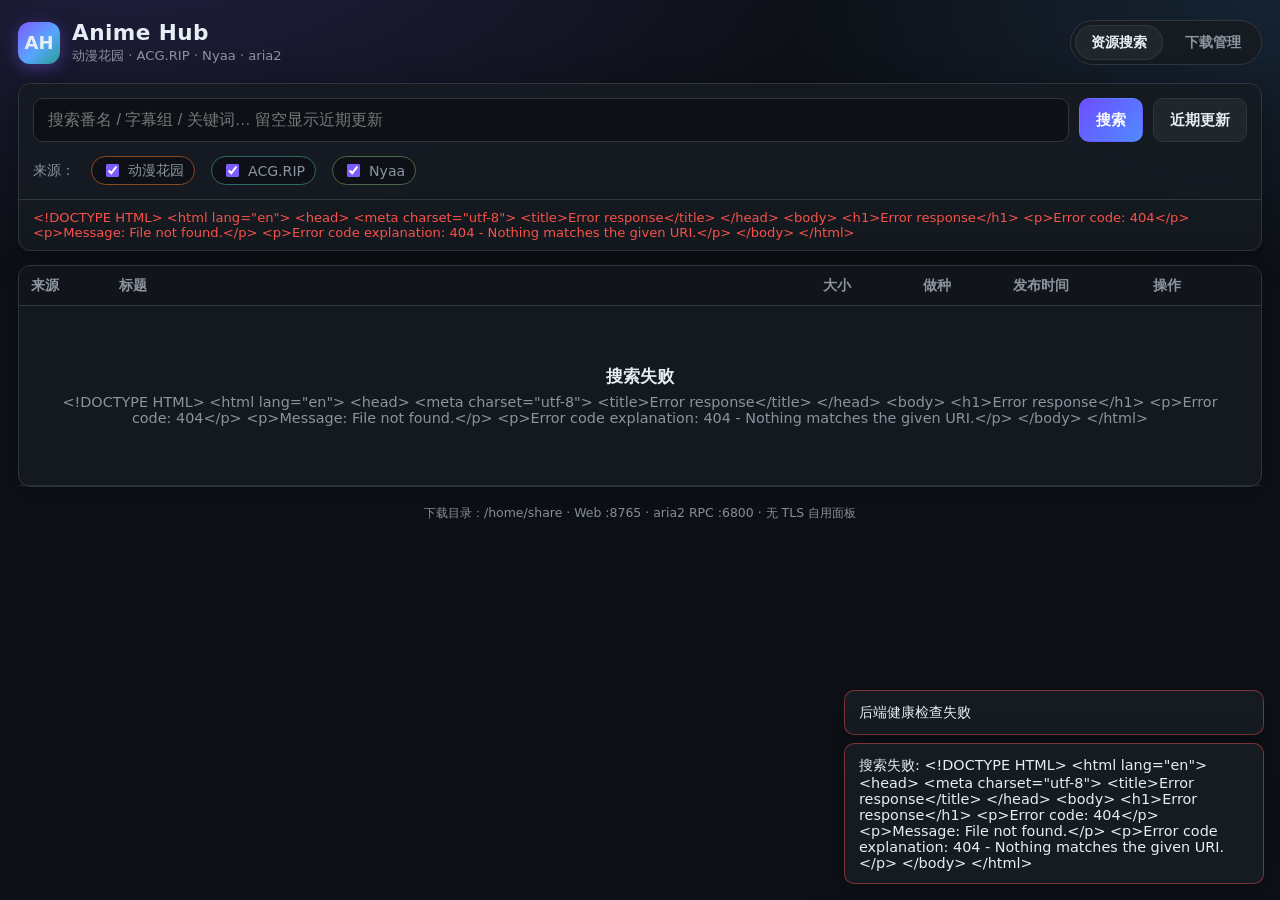
==== anime-stack/bundle/anime-hub/static/index.html @ 6847f183 "Add Anime Stack installer (File Browser + Anime Hub + aria2) Self-contained install/uninstall packag" ====
<!DOCTYPE html>
<html lang="zh-CN">
<head>
  <meta charset="UTF-8" />
  <meta name="viewport" content="width=device-width, initial-scale=1" />
  <title>Anime Hub · 动漫资源整合</title>
  <style>
    :root {
      --bg: #0d1117;
      --bg2: #161b22;
      --bg3: #21262d;
      --border: #30363d;
      --text: #e6edf3;
      --muted: #8b949e;
      --accent: #7c5cff;
      --accent2: #58a6ff;
      --ok: #3fb950;
      --warn: #d29922;
      --err: #f85149;
      --dmhy: #e85d04;
      --acgrip: #2a9d8f;
      --nyaa: #6a994e;
      --radius: 12px;
      --shadow: 0 8px 32px rgba(0,0,0,.35);
      --font: "Segoe UI", "PingFang SC", "Microsoft YaHei", system-ui, sans-serif;
      --mono: ui-monospace, "SF Mono", Menlo, Consolas, monospace;
    }
    * { box-sizing: border-box; }
    html, body { margin: 0; padding: 0; background: var(--bg); color: var(--text); font-family: var(--font); min-height: 100%; }
    body {
      background-image:
        radial-gradient(1200px 600px at 10% -10%, rgba(124,92,255,.18), transparent 60%),
        radial-gradient(900px 500px at 100% 0%, rgba(88,166,255,.12), transparent 55%),
        radial-gradient(700px 400px at 50% 100%, rgba(42,157,143,.08), transparent 50%);
      background-attachment: fixed;
    }
    a { color: var(--accent2); text-decoration: none; }
    a:hover { text-decoration: underline; }

    .app { max-width: 1280px; margin: 0 auto; padding: 20px 18px 60px; }

    header.top {
      display: flex; flex-wrap: wrap; align-items: center; gap: 14px 20px;
      margin-bottom: 18px;
    }
    .brand { display: flex; align-items: center; gap: 12px; }
    .logo {
      width: 42px; height: 42px; border-radius: 12px;
      background: linear-gradient(135deg, #7c5cff, #58a6ff 55%, #2a9d8f);
      display: grid; place-items: center; font-weight: 800; font-size: 18px;
      box-shadow: 0 4px 16px rgba(124,92,255,.4);
    }
    .brand h1 { margin: 0; font-size: 1.35rem; letter-spacing: .02em; }
    .brand p { margin: 2px 0 0; color: var(--muted); font-size: .82rem; }

    .tabs {
      display: flex; gap: 6px; margin-left: auto; background: var(--bg2);
      padding: 4px; border-radius: 999px; border: 1px solid var(--border);
    }
    .tab {
      border: 0; background: transparent; color: var(--muted); cursor: pointer;
      padding: 8px 16px; border-radius: 999px; font-size: .9rem; font-weight: 600;
      transition: .15s ease;
    }
    .tab.active { background: var(--bg3); color: var(--text); box-shadow: inset 0 0 0 1px var(--border); }
    .tab:hover:not(.active) { color: var(--text); }
    .badge {
      display: inline-block; min-width: 18px; padding: 0 6px; margin-left: 4px;
      border-radius: 999px; background: var(--accent); color: #fff; font-size: .72rem;
      line-height: 18px; text-align: center; vertical-align: middle;
    }
    .badge.hide { display: none; }

    .panel { display: none; }
    .panel.active { display: block; }

    .card {
      background: rgba(22,27,34,.88); border: 1px solid var(--border);
      border-radius: var(--radius); box-shadow: var(--shadow); backdrop-filter: blur(8px);
    }

    .search-bar {
      display: flex; flex-wrap: wrap; gap: 10px; padding: 14px;
      align-items: center;
    }
    .search-bar input[type="search"] {
      flex: 1 1 280px; min-width: 200px; height: 44px; padding: 0 14px;
      border-radius: 10px; border: 1px solid var(--border); background: var(--bg);
      color: var(--text); font-size: 1rem; outline: none;
    }
    .search-bar input[type="search"]:focus { border-color: var(--accent); box-shadow: 0 0 0 3px rgba(124,92,255,.2); }
    .btn {
      height: 44px; padding: 0 16px; border-radius: 10px; border: 1px solid var(--border);
      background: var(--bg3); color: var(--text); font-weight: 600; cursor: pointer;
      font-size: .92rem; transition: .12s ease; white-space: nowrap;
    }
    .btn:hover { border-color: var(--muted); }
    .btn:disabled { opacity: .5; cursor: not-allowed; }
    .btn-primary {
      background: linear-gradient(135deg, #6d4dff, #4f8cff);
      border-color: transparent; color: #fff;
    }
    .btn-primary:hover { filter: brightness(1.08); }
    .btn-ok { background: rgba(63,185,80,.15); border-color: rgba(63,185,80,.4); color: var(--ok); }
    .btn-warn { background: rgba(210,153,34,.12); border-color: rgba(210,153,34,.35); color: var(--warn); }
    .btn-danger { background: rgba(248,81,73,.12); border-color: rgba(248,81,73,.35); color: var(--err); }
    .btn-sm { height: 32px; padding: 0 10px; font-size: .82rem; border-radius: 8px; }
    .btn-icon { width: 32px; padding: 0; display: inline-grid; place-items: center; }

    .filters {
      display: flex; flex-wrap: wrap; gap: 10px 16px; padding: 0 14px 14px;
      align-items: center; color: var(--muted); font-size: .88rem;
    }
    .filters label {
      display: inline-flex; align-items: center; gap: 6px; cursor: pointer;
      user-select: none; padding: 4px 10px; border-radius: 999px;
      border: 1px solid var(--border); background: var(--bg);
    }
    .filters label.on-dmhy { border-color: color-mix(in srgb, var(--dmhy) 50%, var(--border)); }
    .filters label.on-acgrip { border-color: color-mix(in srgb, var(--acgrip) 50%, var(--border)); }
    .filters label.on-nyaa { border-color: color-mix(in srgb, var(--nyaa) 50%, var(--border)); }
    .filters input { accent-color: var(--accent); }

    .meta-row {
      display: flex; flex-wrap: wrap; gap: 8px 14px; padding: 10px 14px;
      border-top: 1px solid var(--border); color: var(--muted); font-size: .82rem;
      align-items: center;
    }
    .src-chip {
      display: inline-flex; align-items: center; gap: 6px;
      padding: 2px 8px; border-radius: 999px; background: var(--bg3); font-size: .78rem;
    }
    .dot { width: 8px; height: 8px; border-radius: 50%; display: inline-block; }
    .dot-dmhy { background: var(--dmhy); }
    .dot-acgrip { background: var(--acgrip); }
    .dot-nyaa { background: var(--nyaa); }
    .err-text { color: var(--err); }

    .table-wrap { overflow-x: auto; }
    table.list {
      width: 100%; border-collapse: collapse; font-size: .9rem;
    }
    table.list th {
      text-align: left; padding: 10px 12px; color: var(--muted); font-weight: 600;
      border-bottom: 1px solid var(--border); background: rgba(0,0,0,.15);
      white-space: nowrap; position: sticky; top: 0;
    }
    table.list td {
      padding: 11px 12px; border-bottom: 1px solid rgba(48,54,61,.7);
      vertical-align: middle;
    }
    table.list tr:hover td { background: rgba(124,92,255,.05); }
    .title-cell { max-width: 640px; }
    .title-cell .t { font-weight: 600; line-height: 1.35; word-break: break-word; }
    .title-cell .sub { color: var(--muted); font-size: .78rem; margin-top: 3px; }
    .tag {
      display: inline-block; font-size: .72rem; font-weight: 700; padding: 2px 7px;
      border-radius: 6px; letter-spacing: .02em; white-space: nowrap;
    }
    .tag-dmhy { background: rgba(232,93,4,.18); color: #ff9f45; }
    .tag-acgrip { background: rgba(42,157,143,.18); color: #5ed1c0; }
    .tag-nyaa { background: rgba(106,153,78,.2); color: #a7d38b; }
    .muted { color: var(--muted); }
    .mono { font-family: var(--mono); font-size: .82rem; }
    .actions { display: flex; gap: 6px; flex-wrap: wrap; }

    .empty {
      padding: 48px 20px; text-align: center; color: var(--muted);
    }
    .empty strong { color: var(--text); display: block; margin-bottom: 6px; font-size: 1.05rem; }

    .loading {
      padding: 28px; text-align: center; color: var(--muted);
    }
    .spinner {
      width: 22px; height: 22px; border: 2px solid var(--border);
      border-top-color: var(--accent); border-radius: 50%;
      display: inline-block; animation: spin .7s linear infinite;
      vertical-align: middle; margin-right: 8px;
    }
    @keyframes spin { to { transform: rotate(360deg); } }

    /* Downloads */
    .dl-toolbar {
      display: flex; flex-wrap: wrap; gap: 10px; padding: 14px; align-items: center;
    }
    .dl-toolbar .stat {
      margin-left: auto; display: flex; gap: 14px; flex-wrap: wrap;
      color: var(--muted); font-size: .85rem;
    }
    .dl-toolbar .stat b { color: var(--text); font-weight: 600; }
    .magnet-box {
      display: flex; flex-wrap: wrap; gap: 10px; padding: 0 14px 14px;
    }
    .magnet-box input, .magnet-box textarea {
      flex: 1 1 360px; min-height: 44px; padding: 10px 12px;
      border-radius: 10px; border: 1px solid var(--border); background: var(--bg);
      color: var(--text); font-family: var(--mono); font-size: .85rem; resize: vertical;
    }
    .magnet-box input:focus, .magnet-box textarea:focus {
      outline: none; border-color: var(--accent); box-shadow: 0 0 0 3px rgba(124,92,255,.2);
    }

    .progress {
      height: 8px; background: var(--bg); border-radius: 999px; overflow: hidden;
      min-width: 100px; border: 1px solid var(--border);
    }
    .progress > i {
      display: block; height: 100%; background: linear-gradient(90deg, #6d4dff, #58a6ff);
      border-radius: 999px; width: 0%; transition: width .3s ease;
    }
    .status {
      display: inline-block; padding: 2px 8px; border-radius: 999px; font-size: .75rem;
      font-weight: 700; text-transform: lowercase;
    }
    .st-active { background: rgba(63,185,80,.15); color: var(--ok); }
    .st-waiting, .st-paused { background: rgba(210,153,34,.15); color: var(--warn); }
    .st-complete { background: rgba(88,166,255,.15); color: var(--accent2); }
    .st-error, .st-removed { background: rgba(248,81,73,.15); color: var(--err); }

    .toast-wrap {
      position: fixed; right: 16px; bottom: 16px; z-index: 1000;
      display: flex; flex-direction: column; gap: 8px; max-width: min(420px, calc(100vw - 32px));
    }
    .toast {
      background: var(--bg2); border: 1px solid var(--border); border-radius: 10px;
      padding: 12px 14px; box-shadow: var(--shadow); font-size: .9rem;
      animation: slidein .2s ease;
    }
    .toast.ok { border-color: rgba(63,185,80,.45); }
    .toast.err { border-color: rgba(248,81,73,.45); }
    @keyframes slidein { from { transform: translateY(12px); opacity: 0; } to { transform: none; opacity: 1; } }

    footer.note {
      margin-top: 18px; color: var(--muted); font-size: .78rem; text-align: center;
    }

    @media (max-width: 720px) {
      .tabs { margin-left: 0; width: 100%; }
      .tab { flex: 1; }
      .title-cell { max-width: 280px; }
      .dl-toolbar .stat { margin-left: 0; width: 100%; }
    }
  </style>
</head>
<body>
  <div class="app">
    <header class="top">
      <div class="brand">
        <div class="logo">AH</div>
        <div>
          <h1>Anime Hub</h1>
          <p>动漫花园 · ACG.RIP · Nyaa · aria2</p>
        </div>
      </div>
      <nav class="tabs">
        <button class="tab active" data-tab="search" type="button">资源搜索</button>
        <button class="tab" data-tab="downloads" type="button">
          下载管理 <span class="badge hide" id="dlBadge">0</span>
        </button>
      </nav>
    </header>

    <!-- Search panel -->
    <section class="panel active" id="panel-search">
      <div class="card">
        <form class="search-bar" id="searchForm">
          <input type="search" id="q" placeholder="搜索番名 / 字幕组 / 关键词… 留空显示近期更新" autocomplete="off" />
          <button class="btn btn-primary" type="submit" id="searchBtn">搜索</button>
          <button class="btn" type="button" id="latestBtn">近期更新</button>
        </form>
        <div class="filters">
          <span>来源：</span>
          <label class="on-dmhy"><input type="checkbox" name="src" value="dmhy" checked /> 动漫花园</label>
          <label class="on-acgrip"><input type="checkbox" name="src" value="acgrip" checked /> ACG.RIP</label>
          <label class="on-nyaa"><input type="checkbox" name="src" value="nyaa" checked /> Nyaa</label>
        </div>
        <div class="meta-row" id="searchMeta">
          <span>输入关键词搜索，或点「近期更新」拉取三站最新条目</span>
        </div>
      </div>

      <div class="card" style="margin-top:14px;">
        <div class="table-wrap">
          <table class="list" id="resultTable">
            <thead>
              <tr>
                <th style="width:88px">来源</th>
                <th>标题</th>
                <th style="width:100px">大小</th>
                <th style="width:90px">做种</th>
                <th style="width:140px">发布时间</th>
                <th style="width:120px">操作</th>
              </tr>
            </thead>
            <tbody id="resultBody">
              <tr><td colspan="6"><div class="empty"><strong>还没有结果</strong>搜索或加载近期更新试试</div></td></tr>
            </tbody>
          </table>
        </div>
      </div>
    </section>

    <!-- Downloads panel -->
    <section class="panel" id="panel-downloads">
      <div class="card">
        <div class="dl-toolbar">
          <button class="btn btn-sm" type="button" id="refreshDl">刷新</button>
          <button class="btn btn-sm btn-warn" type="button" id="purgeDl">清理已完成记录</button>
          <div class="stat" id="globalStat">
            <span>↓ <b id="gDl">0 B/s</b></span>
            <span>↑ <b id="gUl">0 B/s</b></span>
            <span>活动 <b id="gActive">0</b></span>
            <span>等待 <b id="gWaiting">0</b></span>
          </div>
        </div>
        <div class="magnet-box">
          <input id="magnetInput" type="text" placeholder="粘贴 magnet:?xt=... 或 torrent 链接，回车或点添加" />
          <button class="btn btn-primary" type="button" id="addMagnetBtn">添加任务</button>
        </div>
        <div class="table-wrap">
          <table class="list">
            <thead>
              <tr>
                <th>名称</th>
                <th style="width:90px">状态</th>
                <th style="width:160px">进度</th>
                <th style="width:100px">速度</th>
                <th style="width:90px">做种</th>
                <th style="width:150px">操作</th>
              </tr>
            </thead>
            <tbody id="dlBody">
              <tr><td colspan="6"><div class="empty"><strong>暂无下载任务</strong>从搜索页添加，或粘贴磁力链</div></td></tr>
            </tbody>
          </table>
        </div>
      </div>
    </section>

    <footer class="note">
      下载目录：/home/share · Web :8765 · aria2 RPC :6800 · 无 TLS 自用面板
    </footer>
  </div>

  <div class="toast-wrap" id="toasts"></div>

  <script>
    const $ = (s, el = document) => el.querySelector(s);
    const $$ = (s, el = document) => [...el.querySelectorAll(s)];

    const state = {
      items: [],
      tasks: [],
      loading: false,
      pollTimer: null,
    };

    function toast(msg, type = "ok") {
      const el = document.createElement("div");
      el.className = `toast ${type}`;
      el.textContent = msg;
      $("#toasts").appendChild(el);
      setTimeout(() => el.remove(), 3200);
    }

    function fmtBytes(n) {
      n = Number(n) || 0;
      if (n < 1024) return n + " B";
      const u = ["KiB", "MiB", "GiB", "TiB"];
      let i = -1;
      do { n /= 1024; i++; } while (n >= 1024 && i < u.length - 1);
      return n.toFixed(n >= 100 ? 0 : n >= 10 ? 1 : 2) + " " + u[i];
    }

    function fmtSpeed(n) {
      return fmtBytes(n) + "/s";
    }

    function fmtTime(iso) {
      if (!iso) return "-";
      try {
        const d = new Date(iso);
        if (isNaN(d)) return iso;
        const p = (x) => String(x).padStart(2, "0");
        return `${d.getFullYear()}-${p(d.getMonth()+1)}-${p(d.getDate())} ${p(d.getHours())}:${p(d.getMinutes())}`;
      } catch { return iso; }
    }

    function esc(s) {
      return String(s ?? "").replace(/[&<>"']/g, c => ({
        "&":"&amp;","<":"&lt;",">":"&gt;",'"':"&quot;","'":"&#39;"
      }[c]));
    }

    // Tabs
    $$(".tab").forEach(btn => {
      btn.addEventListener("click", () => {
        $$(".tab").forEach(b => b.classList.remove("active"));
        $$(".panel").forEach(p => p.classList.remove("active"));
        btn.classList.add("active");
        $(`#panel-${btn.dataset.tab}`).classList.add("active");
        if (btn.dataset.tab === "downloads") loadDownloads();
      });
    });

    function selectedSources() {
      return $$('input[name="src"]:checked').map(i => i.value);
    }

    async function doSearch(keyword) {
      const sources = selectedSources();
      if (!sources.length) {
        toast("请至少选择一个来源", "err");
        return;
      }
      state.loading = true;
      $("#searchBtn").disabled = true;
      $("#resultBody").innerHTML = `<tr><td colspan="6"><div class="loading"><span class="spinner"></span>正在聚合搜索…</div></td></tr>`;
      $("#searchMeta").innerHTML = `<span class="loading" style="padding:0"><span class="spinner"></span>请求中</span>`;

      try {
        const params = new URLSearchParams();
        if (keyword) params.set("q", keyword);
        params.set("source", sources.join(","));
        const res = await fetch("/api/search?" + params.toString());
        if (!res.ok) throw new Error(await res.text());
        const data = await res.json();
        state.items = data.items || [];
        renderResults(data);
      } catch (e) {
        $("#resultBody").innerHTML = `<tr><td colspan="6"><div class="empty"><strong>搜索失败</strong>${esc(e.message)}</div></td></tr>`;
        $("#searchMeta").innerHTML = `<span class="err-text">${esc(e.message)}</span>`;
        toast("搜索失败: " + e.message, "err");
      } finally {
        state.loading = false;
        $("#searchBtn").disabled = false;
      }
    }

    function renderResults(data) {
      const items = data.items || [];
      const srcMeta = (data.sources || []).map(s => {
        const err = s.error ? ` <span class="err-text">失败</span>` : "";
        return `<span class="src-chip"><span class="dot dot-${esc(s.source)}"></span>${esc(s.source_name)} ${s.count}${err}</span>`;
      }).join("");
      const kw = data.keyword ? `关键词「${esc(data.keyword)}」` : "近期更新";
      $("#searchMeta").innerHTML = `<span>${kw} · 共 <b style="color:var(--text)">${items.length}</b> 条</span>${srcMeta}`;

      if (!items.length) {
        $("#resultBody").innerHTML = `<tr><td colspan="6"><div class="empty"><strong>没有找到结果</strong>换个关键词试试</div></td></tr>`;
        return;
      }

      $("#resultBody").innerHTML = items.map((it, idx) => {
        const seed = it.seeders != null ? `${it.seeders}${it.leechers != null ? " / " + it.leechers : ""}` : "-";
        const canDl = !!(it.magnet || it.torrent_url);
        return `<tr data-idx="${idx}">
          <td><span class="tag tag-${esc(it.source)}">${esc(it.source_name)}</span></td>
          <td class="title-cell">
            <div class="t">${it.page_url ? `<a href="${esc(it.page_url)}" target="_blank" rel="noopener">${esc(it.title)}</a>` : esc(it.title)}</div>
            <div class="sub">${esc(it.category || "")}${it.author ? " · " + esc(it.author) : ""}</div>
          </td>
          <td class="mono muted">${esc(it.size_text || "-")}</td>
          <td class="mono muted">${seed}</td>
          <td class="muted mono">${fmtTime(it.published)}</td>
          <td>
            <div class="actions">
              <button class="btn btn-sm btn-ok dl-btn" type="button" data-idx="${idx}" ${canDl ? "" : "disabled"} title="添加 BT 下载">下载</button>
            </div>
          </td>
        </tr>`;
      }).join("");

      $$(".dl-btn").forEach(btn => {
        btn.addEventListener("click", () => addFromItem(+btn.dataset.idx, btn));
      });
    }

    async function addFromItem(idx, btn) {
      const it = state.items[idx];
      if (!it) return;
      const uri = it.magnet || it.torrent_url;
      if (!uri) {
        toast("该条目没有可用的磁力/种子链接", "err");
        return;
      }
      btn.disabled = true;
      const old = btn.textContent;
      btn.textContent = "…";
      try {
        await addDownload(uri);
        btn.textContent = "已加";
        setTimeout(() => { btn.textContent = old; btn.disabled = false; }, 1200);
      } catch (e) {
        btn.textContent = old;
        btn.disabled = false;
      }
    }

    async function addDownload(uri) {
      const res = await fetch("/api/downloads", {
        method: "POST",
        headers: { "Content-Type": "application/json" },
        body: JSON.stringify({ uri }),
      });
      const data = await res.json().catch(() => ({}));
      if (!res.ok) {
        const msg = data.detail || JSON.stringify(data) || res.statusText;
        toast("添加失败: " + msg, "err");
        throw new Error(msg);
      }
      toast("已添加下载任务 " + (data.gid || ""));
      updateBadge();
      // if on downloads tab, refresh
      if ($("#panel-downloads").classList.contains("active")) loadDownloads();
      return data;
    }

    $("#searchForm").addEventListener("submit", (e) => {
      e.preventDefault();
      doSearch($("#q").value.trim());
    });
    $("#latestBtn").addEventListener("click", () => {
      $("#q").value = "";
      doSearch("");
    });

    // Downloads
    async function loadDownloads() {
      try {
        const res = await fetch("/api/downloads");
        if (!res.ok) throw new Error(await res.text());
        const data = await res.json();
        state.tasks = data.tasks || [];
        renderDownloads(data);
        updateBadge(data.stat);
      } catch (e) {
        $("#dlBody").innerHTML = `<tr><td colspan="6"><div class="empty"><strong>无法连接 aria2</strong>${esc(e.message)}</div></td></tr>`;
      }
    }

    function updateBadge(stat) {
      const badge = $("#dlBadge");
      const n = stat
        ? (stat.num_active + stat.num_waiting)
        : state.tasks.filter(t => t.status === "active" || t.status === "waiting" || t.status === "paused").length;
      if (n > 0) {
        badge.textContent = n;
        badge.classList.remove("hide");
      } else {
        badge.classList.add("hide");
      }
    }

    function renderDownloads(data) {
      const tasks = data.tasks || [];
      const st = data.stat || {};
      $("#gDl").textContent = fmtSpeed(st.download_speed);
      $("#gUl").textContent = fmtSpeed(st.upload_speed);
      $("#gActive").textContent = st.num_active ?? 0;
      $("#gWaiting").textContent = st.num_waiting ?? 0;

      if (!tasks.length) {
        $("#dlBody").innerHTML = `<tr><td colspan="6"><div class="empty"><strong>暂无下载任务</strong>从搜索页添加，或粘贴磁力链</div></td></tr>`;
        return;
      }

      $("#dlBody").innerHTML = tasks.map(t => {
        const stCls = "st-" + (t.status || "waiting");
        const seed = t.num_seeders != null ? t.num_seeders : "-";
        const canPause = t.status === "active" || t.status === "waiting";
        const canResume = t.status === "paused";
        const err = t.error_message ? `<div class="sub err-text">${esc(t.error_message)}</div>` : "";
        return `<tr>
          <td class="title-cell">
            <div class="t">${esc(t.name)}</div>
            <div class="sub mono">${fmtBytes(t.completed_length)} / ${fmtBytes(t.total_length)}${t.info_hash ? " · " + esc(t.info_hash.slice(0,12)) + "…" : ""}</div>
            ${err}
          </td>
          <td><span class="status ${stCls}">${esc(t.status)}</span></td>
          <td>
            <div class="progress" title="${t.progress}%"><i style="width:${Math.min(100, t.progress || 0)}%"></i></div>
            <div class="sub mono">${(t.progress || 0).toFixed(1)}%</div>
          </td>
          <td class="mono muted">↓ ${fmtSpeed(t.download_speed)}<br/>↑ ${fmtSpeed(t.upload_speed)}</td>
          <td class="mono muted">${seed}</td>
          <td>
            <div class="actions">
              ${canPause ? `<button class="btn btn-sm btn-warn act-pause" data-gid="${esc(t.gid)}">暂停</button>` : ""}
              ${canResume ? `<button class="btn btn-sm btn-ok act-resume" data-gid="${esc(t.gid)}">继续</button>` : ""}
              <button class="btn btn-sm btn-danger act-rm" data-gid="${esc(t.gid)}">删除</button>
            </div>
          </td>
        </tr>`;
      }).join("");

      $$(".act-pause").forEach(b => b.addEventListener("click", () => act(b.dataset.gid, "pause")));
      $$(".act-resume").forEach(b => b.addEventListener("click", () => act(b.dataset.gid, "resume")));
      $$(".act-rm").forEach(b => b.addEventListener("click", () => removeTask(b.dataset.gid)));
    }

    async function act(gid, action) {
      try {
        const res = await fetch(`/api/downloads/${encodeURIComponent(gid)}/${action}`, { method: "POST" });
        if (!res.ok) {
          const d = await res.json().catch(() => ({}));
          throw new Error(d.detail || res.statusText);
        }
        toast(action === "pause" ? "已暂停" : "已继续");
        loadDownloads();
      } catch (e) {
        toast(e.message, "err");
      }
    }

    async function removeTask(gid) {
      if (!confirm("确定从任务列表中移除该任务？（不会删除已下载文件）")) return;
      try {
        const res = await fetch(`/api/downloads/${encodeURIComponent(gid)}`, { method: "DELETE" });
        if (!res.ok) {
          const d = await res.json().catch(() => ({}));
          throw new Error(d.detail || res.statusText);
        }
        toast("已移除任务");
        loadDownloads();
      } catch (e) {
        toast(e.message, "err");
      }
    }

    $("#refreshDl").addEventListener("click", loadDownloads);
    $("#purgeDl").addEventListener("click", async () => {
      if (!confirm("清理所有已完成/错误的任务记录？")) return;
      try {
        const res = await fetch("/api/downloads/purge", { method: "POST" });
        if (!res.ok) throw new Error(await res.text());
        toast("已清理");
        loadDownloads();
      } catch (e) {
        toast(e.message, "err");
      }
    });

    async function submitMagnet() {
      const uri = $("#magnetInput").value.trim();
      if (!uri) {
        toast("请输入磁力链或种子链接", "err");
        return;
      }
      try {
        await addDownload(uri);
        $("#magnetInput").value = "";
        loadDownloads();
      } catch (_) {}
    }
    $("#addMagnetBtn").addEventListener("click", submitMagnet);
    $("#magnetInput").addEventListener("keydown", (e) => {
      if (e.key === "Enter") { e.preventDefault(); submitMagnet(); }
    });

    // Poll downloads when tab visible
    function startPoll() {
      if (state.pollTimer) clearInterval(state.pollTimer);
      state.pollTimer = setInterval(() => {
        if ($("#panel-downloads").classList.contains("active")) {
          loadDownloads();
        } else {
          // light badge update
          fetch("/api/downloads").then(r => r.ok ? r.json() : null).then(d => {
            if (d) {
              state.tasks = d.tasks || [];
              updateBadge(d.stat);
            }
          }).catch(() => {});
        }
      }, 3000);
    }

    // Init
    (async () => {
      try {
        const h = await fetch("/api/health").then(r => r.json());
        if (!h.aria2) toast("警告：aria2 未连接，下载功能不可用", "err");
      } catch {
        toast("后端健康检查失败", "err");
      }
      doSearch("");
      loadDownloads();
      startPoll();
    })();
  </script>
</body>
</html>
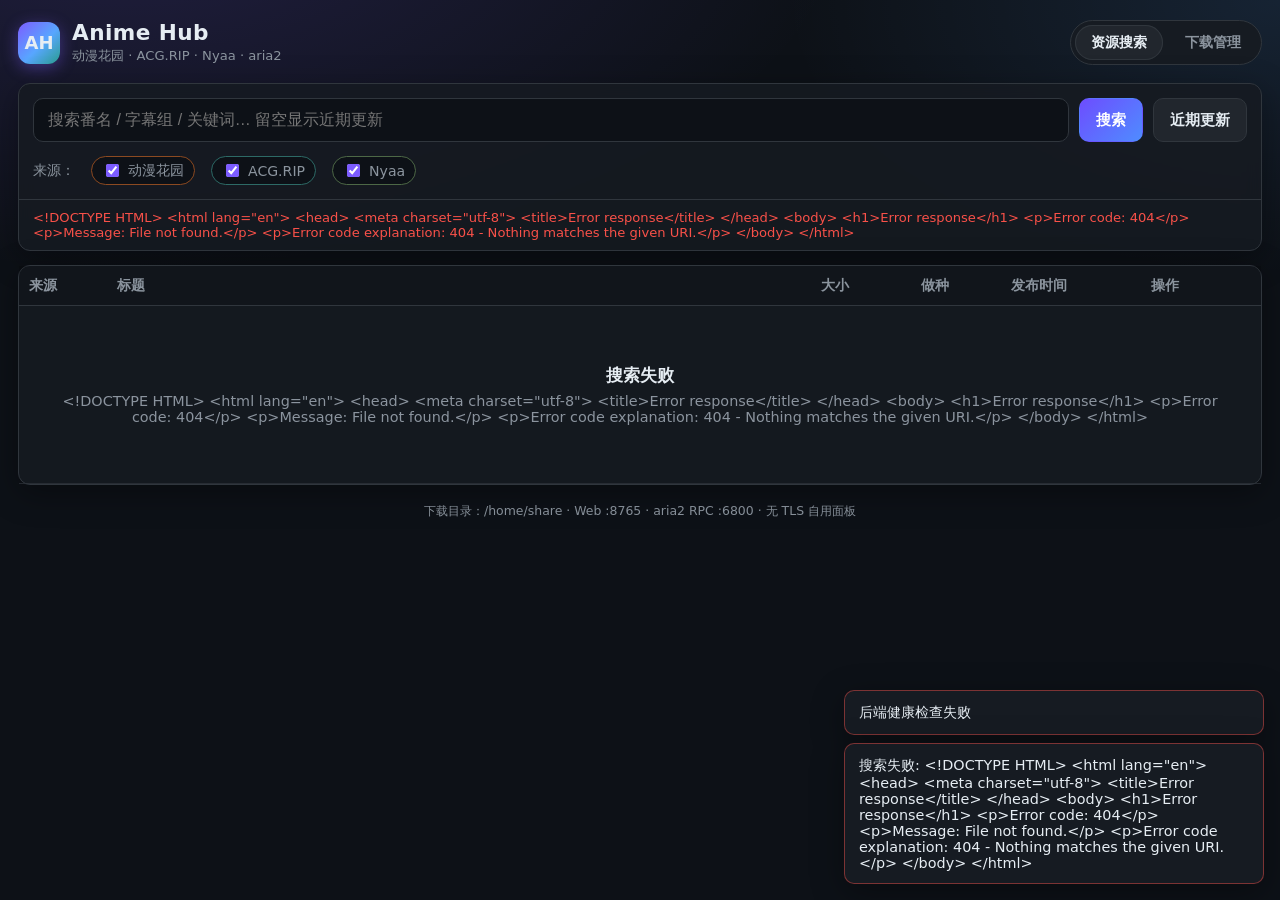
==== commit 8e48f475: "Fix download task table overflow on the right side" ====
--- a/anime-stack/bundle/anime-hub/static/index.html
+++ b/anime-stack/bundle/anime-hub/static/index.html
@@ -136,23 +136,70 @@
     .dot-nyaa { background: var(--nyaa); }
     .err-text { color: var(--err); }
 
-    .table-wrap { overflow-x: auto; }
+    .table-wrap { overflow-x: auto; max-width: 100%; }
+    /* download tasks: stay inside card; dropdown opens upward inside padding */
+    .table-wrap.allow-drop {
+      overflow-x: auto;
+      overflow-y: visible;
+      padding-bottom: 4px;
+    }
     table.list {
       width: 100%; border-collapse: collapse; font-size: .9rem;
+      table-layout: auto;
+    }
+    table.list.dl-table {
+      table-layout: fixed;
+      width: 100%;
     }
     table.list th {
-      text-align: left; padding: 10px 12px; color: var(--muted); font-weight: 600;
+      text-align: left; padding: 10px 10px; color: var(--muted); font-weight: 600;
       border-bottom: 1px solid var(--border); background: rgba(0,0,0,.15);
       white-space: nowrap; position: sticky; top: 0;
     }
     table.list td {
-      padding: 11px 12px; border-bottom: 1px solid rgba(48,54,61,.7);
+      padding: 10px 10px; border-bottom: 1px solid rgba(48,54,61,.7);
       vertical-align: middle;
     }
     table.list tr:hover td { background: rgba(124,92,255,.05); }
-    .title-cell { max-width: 640px; }
-    .title-cell .t { font-weight: 600; line-height: 1.35; word-break: break-word; }
-    .title-cell .sub { color: var(--muted); font-size: .78rem; margin-top: 3px; }
+    .title-cell { min-width: 0; max-width: 100%; }
+    .title-cell .t {
+      font-weight: 600; line-height: 1.35; word-break: break-word;
+    }
+    table.list.dl-table .title-cell .t {
+      display: -webkit-box;
+      -webkit-line-clamp: 2;
+      -webkit-box-orient: vertical;
+      overflow: hidden;
+      word-break: break-all;
+    }
+    .title-cell .sub {
+      color: var(--muted); font-size: .78rem; margin-top: 3px;
+      overflow: hidden; text-overflow: ellipsis; white-space: nowrap;
+    }
+    table.list.dl-table th:nth-child(1),
+    table.list.dl-table td:nth-child(1) { width: 36%; }
+    table.list.dl-table th:nth-child(2),
+    table.list.dl-table td:nth-child(2) { width: 72px; }
+    table.list.dl-table th:nth-child(3),
+    table.list.dl-table td:nth-child(3) { width: 120px; }
+    table.list.dl-table th:nth-child(4),
+    table.list.dl-table td:nth-child(4) { width: 96px; }
+    table.list.dl-table th:nth-child(5),
+    table.list.dl-table td:nth-child(5) { width: 52px; }
+    table.list.dl-table th:nth-child(6),
+    table.list.dl-table td:nth-child(6) {
+      width: 168px;
+      text-align: right;
+      padding-right: 12px;
+    }
+    table.list.dl-table .col-actions .actions {
+      flex-wrap: nowrap;
+      justify-content: flex-end;
+      gap: 4px;
+    }
+    table.list.dl-table .btn-sm {
+      height: 30px; padding: 0 8px; font-size: .78rem;
+    }
     .tag {
       display: inline-block; font-size: .72rem; font-weight: 700; padding: 2px 7px;
       border-radius: 6px; letter-spacing: .02em; white-space: nowrap;
@@ -203,8 +250,9 @@
 
     .progress {
       height: 8px; background: var(--bg); border-radius: 999px; overflow: hidden;
-      min-width: 100px; border: 1px solid var(--border);
-    }
+      width: 100%; min-width: 0; max-width: 110px; border: 1px solid var(--border);
+    }
+    table.list.dl-table .progress { max-width: 100%; }
     .progress > i {
       display: block; height: 100%; background: linear-gradient(90deg, #6d4dff, #58a6ff);
       border-radius: 999px; width: 0%; transition: width .3s ease;
@@ -218,6 +266,43 @@
     .st-complete { background: rgba(88,166,255,.15); color: var(--accent2); }
     .st-error, .st-removed { background: rgba(248,81,73,.15); color: var(--err); }
 
+    .crumb {
+      display: inline-flex; align-items: center; gap: 4px; flex-wrap: wrap;
+      font-size: .85rem;
+    }
+    .crumb a, .crumb button.linkish {
+      background: none; border: 0; color: var(--accent2); cursor: pointer;
+      padding: 0; font: inherit; text-decoration: none;
+    }
+    .crumb a:hover, .crumb button.linkish:hover { text-decoration: underline; }
+    .crumb .sep { color: var(--muted); margin: 0 2px; }
+    .file-icon { font-size: 1.05rem; opacity: .85; }
+    .name-link { color: var(--text); font-weight: 600; cursor: pointer; background: none; border: 0; padding: 0; font: inherit; text-align: left; }
+    .name-link:hover { color: var(--accent2); text-decoration: underline; }
+    .drop {
+      position: relative; display: inline-block;
+    }
+    .drop-menu {
+      display: none; position: absolute; right: 0; z-index: 80;
+      min-width: 168px; padding: 4px;
+      background: var(--bg2); border: 1px solid var(--border); border-radius: 8px;
+      box-shadow: var(--shadow);
+      /* open upward so last-row menus aren't clipped by page bottom */
+      bottom: calc(100% + 4px);
+      top: auto;
+    }
+    .drop.drop-down .drop-menu {
+      top: calc(100% + 4px);
+      bottom: auto;
+    }
+    .drop.open .drop-menu { display: block; }
+    .drop-menu button {
+      display: block; width: 100%; text-align: left; border: 0; background: transparent;
+      color: var(--text); padding: 8px 10px; border-radius: 6px; cursor: pointer; font-size: .82rem;
+    }
+    .drop-menu button:hover { background: var(--bg3); }
+    .drop-menu button.danger { color: var(--err); }
+    .card { overflow: visible; }
     .toast-wrap {
       position: fixed; right: 16px; bottom: 16px; z-index: 1000;
       display: flex; flex-direction: column; gap: 8px; max-width: min(420px, calc(100vw - 32px));
@@ -305,7 +390,7 @@
     <section class="panel" id="panel-downloads">
       <div class="card">
         <div class="dl-toolbar">
-          <button class="btn btn-sm" type="button" id="refreshDl">刷新</button>
+          <button class="btn btn-sm" type="button" id="refreshDl">刷新任务</button>
           <button class="btn btn-sm btn-warn" type="button" id="purgeDl">清理已完成记录</button>
           <div class="stat" id="globalStat">
             <span>↓ <b id="gDl">0 B/s</b></span>
@@ -318,7 +403,7 @@
           <input id="magnetInput" type="text" placeholder="粘贴 magnet:?xt=... 或 torrent 链接，回车或点添加" />
           <button class="btn btn-primary" type="button" id="addMagnetBtn">添加任务</button>
         </div>
-        <div class="table-wrap">
+        <div class="table-wrap allow-drop">
           <table class="list">
             <thead>
               <tr>
@@ -326,8 +411,8 @@
                 <th style="width:90px">状态</th>
                 <th style="width:160px">进度</th>
                 <th style="width:100px">速度</th>
-                <th style="width:90px">做种</th>
-                <th style="width:150px">操作</th>
+                <th style="width:70px">做种</th>
+                <th style="width:220px">操作</th>
               </tr>
             </thead>
             <tbody id="dlBody">
@@ -336,6 +421,34 @@
           </table>
         </div>
       </div>
+
+      <!-- Local files under download dir -->
+      <div class="card" style="margin-top:14px;">
+        <div class="dl-toolbar" style="border-bottom:1px solid var(--border);">
+          <strong style="font-size:.95rem;">下载目录文件</strong>
+          <span class="muted" style="font-size:.82rem;" id="filesRootLabel">/home/share</span>
+          <button class="btn btn-sm" type="button" id="refreshFiles">刷新文件</button>
+        </div>
+        <div class="meta-row" id="filesBreadcrumb" style="gap:6px;">
+          <span class="muted">加载中…</span>
+        </div>
+        <div class="table-wrap">
+          <table class="list">
+            <thead>
+              <tr>
+                <th style="width:44px"></th>
+                <th>名称</th>
+                <th style="width:110px">大小</th>
+                <th style="width:150px">修改时间</th>
+                <th style="width:180px">操作</th>
+              </tr>
+            </thead>
+            <tbody id="filesBody">
+              <tr><td colspan="5"><div class="empty"><strong>暂无文件</strong></div></td></tr>
+            </tbody>
+          </table>
+        </div>
+      </div>
     </section>
 
     <footer class="note">
@@ -350,10 +463,13 @@
     const $$ = (s, el = document) => [...el.querySelectorAll(s)];
 
     const state = {
-      items: [],
+      items: [],       // full result from last search (all sources)
+      lastData: null,  // last /api/search payload for meta
       tasks: [],
       loading: false,
       pollTimer: null,
+      filesPath: "",   // relative path under download dir
+      filesRoot: "/home/share",
     };
 
     function toast(msg, type = "ok") {
@@ -400,7 +516,10 @@
         $$(".panel").forEach(p => p.classList.remove("active"));
         btn.classList.add("active");
         $(`#panel-${btn.dataset.tab}`).classList.add("active");
-        if (btn.dataset.tab === "downloads") loadDownloads();
+        if (btn.dataset.tab === "downloads") {
+          loadDownloads();
+          loadFiles(state.filesPath);
+        }
       });
     });
 
@@ -408,47 +527,38 @@
       return $$('input[name="src"]:checked').map(i => i.value);
     }
 
-    async function doSearch(keyword) {
-      const sources = selectedSources();
-      if (!sources.length) {
-        toast("请至少选择一个来源", "err");
+    /** Client-side filter: checkbox toggles list without re-searching. */
+    function applySourceFilter() {
+      if (!state.lastData) {
+        $("#resultBody").innerHTML = `<tr><td colspan="6"><div class="empty"><strong>还没有结果</strong>搜索或加载近期更新试试</div></td></tr>`;
         return;
       }
-      state.loading = true;
-      $("#searchBtn").disabled = true;
-      $("#resultBody").innerHTML = `<tr><td colspan="6"><div class="loading"><span class="spinner"></span>正在聚合搜索…</div></td></tr>`;
-      $("#searchMeta").innerHTML = `<span class="loading" style="padding:0"><span class="spinner"></span>请求中</span>`;
-
-      try {
-        const params = new URLSearchParams();
-        if (keyword) params.set("q", keyword);
-        params.set("source", sources.join(","));
-        const res = await fetch("/api/search?" + params.toString());
-        if (!res.ok) throw new Error(await res.text());
-        const data = await res.json();
-        state.items = data.items || [];
-        renderResults(data);
-      } catch (e) {
-        $("#resultBody").innerHTML = `<tr><td colspan="6"><div class="empty"><strong>搜索失败</strong>${esc(e.message)}</div></td></tr>`;
-        $("#searchMeta").innerHTML = `<span class="err-text">${esc(e.message)}</span>`;
-        toast("搜索失败: " + e.message, "err");
-      } finally {
-        state.loading = false;
-        $("#searchBtn").disabled = false;
-      }
-    }
-
-    function renderResults(data) {
-      const items = data.items || [];
-      const srcMeta = (data.sources || []).map(s => {
+      const selected = selectedSources();
+      const selectedSet = new Set(selected);
+      const allItems = state.items || [];
+      const items = allItems.filter(it => selectedSet.has(it.source));
+
+      // Per-source counts from full cache; dim unchecked in meta
+      const srcMeta = (state.lastData.sources || []).map(s => {
+        const on = selectedSet.has(s.source);
         const err = s.error ? ` <span class="err-text">失败</span>` : "";
-        return `<span class="src-chip"><span class="dot dot-${esc(s.source)}"></span>${esc(s.source_name)} ${s.count}${err}</span>`;
+        const style = on ? "" : ' style="opacity:.4;text-decoration:line-through"';
+        return `<span class="src-chip"${style}><span class="dot dot-${esc(s.source)}"></span>${esc(s.source_name)} ${s.count}${err}</span>`;
       }).join("");
-      const kw = data.keyword ? `关键词「${esc(data.keyword)}」` : "近期更新";
-      $("#searchMeta").innerHTML = `<span>${kw} · 共 <b style="color:var(--text)">${items.length}</b> 条</span>${srcMeta}`;
-
+      const kw = state.lastData.keyword
+        ? `关键词「${esc(state.lastData.keyword)}」`
+        : "近期更新";
+      const note = selected.length < 3 && allItems.length
+        ? ` · 显示 <b style="color:var(--text)">${items.length}</b> / ${allItems.length}`
+        : ` · 共 <b style="color:var(--text)">${items.length}</b> 条`;
+      $("#searchMeta").innerHTML = `<span>${kw}${note}</span>${srcMeta}`;
+
+      if (!selected.length) {
+        $("#resultBody").innerHTML = `<tr><td colspan="6"><div class="empty"><strong>未选择来源</strong>勾选上方网站以显示结果</div></td></tr>`;
+        return;
+      }
       if (!items.length) {
-        $("#resultBody").innerHTML = `<tr><td colspan="6"><div class="empty"><strong>没有找到结果</strong>换个关键词试试</div></td></tr>`;
+        $("#resultBody").innerHTML = `<tr><td colspan="6"><div class="empty"><strong>没有找到结果</strong>换个关键词或勾选其它来源试试</div></td></tr>`;
         return;
       }
 
@@ -473,12 +583,41 @@
       }).join("");
 
       $$(".dl-btn").forEach(btn => {
-        btn.addEventListener("click", () => addFromItem(+btn.dataset.idx, btn));
+        btn.addEventListener("click", () => addFromItem(items[+btn.dataset.idx], btn));
       });
     }
 
-    async function addFromItem(idx, btn) {
-      const it = state.items[idx];
+    async function doSearch(keyword) {
+      // Always query all three sites so checkbox toggles can filter instantly
+      // without needing another network search.
+      state.loading = true;
+      $("#searchBtn").disabled = true;
+      $("#resultBody").innerHTML = `<tr><td colspan="6"><div class="loading"><span class="spinner"></span>正在聚合搜索…</div></td></tr>`;
+      $("#searchMeta").innerHTML = `<span class="loading" style="padding:0"><span class="spinner"></span>请求中</span>`;
+
+      try {
+        const params = new URLSearchParams();
+        if (keyword) params.set("q", keyword);
+        params.set("source", "dmhy,acgrip,nyaa");
+        const res = await fetch("/api/search?" + params.toString());
+        if (!res.ok) throw new Error(await res.text());
+        const data = await res.json();
+        state.items = data.items || [];
+        state.lastData = data;
+        applySourceFilter();
+      } catch (e) {
+        state.items = [];
+        state.lastData = null;
+        $("#resultBody").innerHTML = `<tr><td colspan="6"><div class="empty"><strong>搜索失败</strong>${esc(e.message)}</div></td></tr>`;
+        $("#searchMeta").innerHTML = `<span class="err-text">${esc(e.message)}</span>`;
+        toast("搜索失败: " + e.message, "err");
+      } finally {
+        state.loading = false;
+        $("#searchBtn").disabled = false;
+      }
+    }
+
+    async function addFromItem(it, btn) {
       if (!it) return;
       const uri = it.magnet || it.torrent_url;
       if (!uri) {
@@ -525,6 +664,10 @@
       $("#q").value = "";
       doSearch("");
     });
+    // Instant list filter when toggling source checkboxes
+    $$('input[name="src"]').forEach(cb => {
+      cb.addEventListener("change", () => applySourceFilter());
+    });
 
     // Downloads
     async function loadDownloads() {
@@ -572,6 +715,7 @@
         const canPause = t.status === "active" || t.status === "waiting";
         const canResume = t.status === "paused";
         const err = t.error_message ? `<div class="sub err-text">${esc(t.error_message)}</div>` : "";
+        const doneish = t.status === "complete" || t.status === "error" || (t.progress >= 100);
         return `<tr>
           <td class="title-cell">
             <div class="t">${esc(t.name)}</div>
@@ -589,7 +733,13 @@
             <div class="actions">
               ${canPause ? `<button class="btn btn-sm btn-warn act-pause" data-gid="${esc(t.gid)}">暂停</button>` : ""}
               ${canResume ? `<button class="btn btn-sm btn-ok act-resume" data-gid="${esc(t.gid)}">继续</button>` : ""}
-              <button class="btn btn-sm btn-danger act-rm" data-gid="${esc(t.gid)}">删除</button>
+              <div class="drop">
+                <button class="btn btn-sm btn-danger drop-toggle" type="button">删除 ▾</button>
+                <div class="drop-menu">
+                  <button type="button" class="act-rm" data-gid="${esc(t.gid)}" data-files="0">仅删任务记录</button>
+                  <button type="button" class="act-rm danger" data-gid="${esc(t.gid)}" data-files="1">${doneish ? "删记录 + 本地文件" : "取消任务 + 删已下文件"}</button>
+                </div>
+              </div>
             </div>
           </td>
         </tr>`;
@@ -597,8 +747,23 @@
 
       $$(".act-pause").forEach(b => b.addEventListener("click", () => act(b.dataset.gid, "pause")));
       $$(".act-resume").forEach(b => b.addEventListener("click", () => act(b.dataset.gid, "resume")));
-      $$(".act-rm").forEach(b => b.addEventListener("click", () => removeTask(b.dataset.gid)));
-    }
+      $$(".drop-toggle").forEach(b => {
+        b.addEventListener("click", (e) => {
+          e.stopPropagation();
+          const drop = b.closest(".drop");
+          $$(".drop").forEach(d => { if (d !== drop) d.classList.remove("open"); });
+          drop.classList.toggle("open");
+        });
+      });
+      $$(".act-rm").forEach(b => b.addEventListener("click", () => {
+        removeTask(b.dataset.gid, b.dataset.files === "1");
+        b.closest(".drop")?.classList.remove("open");
+      }));
+    }
+
+    document.addEventListener("click", () => {
+      $$(".drop.open").forEach(d => d.classList.remove("open"));
+    });
 
     async function act(gid, action) {
       try {
@@ -614,28 +779,37 @@
       }
     }
 
-    async function removeTask(gid) {
-      if (!confirm("确定从任务列表中移除该任务？（不会删除已下载文件）")) return;
-      try {
-        const res = await fetch(`/api/downloads/${encodeURIComponent(gid)}`, { method: "DELETE" });
-        if (!res.ok) {
-          const d = await res.json().catch(() => ({}));
-          throw new Error(d.detail || res.statusText);
+    async function removeTask(gid, deleteFiles) {
+      const msg = deleteFiles
+        ? "确定删除该任务，并同时删除本地已下载文件？此操作不可恢复。"
+        : "确定仅从任务列表移除？（保留本地文件）";
+      if (!confirm(msg)) return;
+      try {
+        const q = deleteFiles ? "?delete_files=true" : "";
+        const res = await fetch(`/api/downloads/${encodeURIComponent(gid)}${q}`, { method: "DELETE" });
+        const d = await res.json().catch(() => ({}));
+        if (!res.ok) throw new Error(d.detail || res.statusText);
+        if (deleteFiles) {
+          const n = d.files?.count ?? 0;
+          const errN = (d.files?.errors || []).length;
+          toast(errN ? `已删任务，清理 ${n} 项（有 ${errN} 个警告）` : `已删任务并清理 ${n} 个本地项`);
+          loadFiles(state.filesPath);
+        } else {
+          toast("已移除任务记录");
         }
-        toast("已移除任务");
         loadDownloads();
       } catch (e) {
         toast(e.message, "err");
       }
     }
 
-    $("#refreshDl").addEventListener("click", loadDownloads);
+    $("#refreshDl").addEventListener("click", () => { loadDownloads(); loadFiles(state.filesPath); });
     $("#purgeDl").addEventListener("click", async () => {
-      if (!confirm("清理所有已完成/错误的任务记录？")) return;
+      if (!confirm("清理所有已完成/错误的任务记录？（不删除本地文件）")) return;
       try {
         const res = await fetch("/api/downloads/purge", { method: "POST" });
         if (!res.ok) throw new Error(await res.text());
-        toast("已清理");
+        toast("已清理记录");
         loadDownloads();
       } catch (e) {
         toast(e.message, "err");
@@ -659,14 +833,115 @@
       if (e.key === "Enter") { e.preventDefault(); submitMagnet(); }
     });
 
+    // ---- Local files browser ----
+    function fmtMtime(ts) {
+      if (!ts) return "-";
+      const d = new Date(ts * 1000);
+      const p = (x) => String(x).padStart(2, "0");
+      return `${d.getFullYear()}-${p(d.getMonth()+1)}-${p(d.getDate())} ${p(d.getHours())}:${p(d.getMinutes())}`;
+    }
+
+    function renderBreadcrumb(path, rootLabel) {
+      const parts = (path || "").split("/").filter(Boolean);
+      let html = `<span class="crumb"><button type="button" class="linkish crumb-go" data-path="">${esc(rootLabel || "root")}</button>`;
+      let acc = "";
+      parts.forEach((part, i) => {
+        acc = acc ? acc + "/" + part : part;
+        html += `<span class="sep">/</span>`;
+        if (i === parts.length - 1) {
+          html += `<span>${esc(part)}</span>`;
+        } else {
+          html += `<button type="button" class="linkish crumb-go" data-path="${esc(acc)}">${esc(part)}</button>`;
+        }
+      });
+      html += `</span>`;
+      $("#filesBreadcrumb").innerHTML = html;
+      $$(".crumb-go").forEach(b => b.addEventListener("click", () => loadFiles(b.dataset.path || "")));
+    }
+
+    async function loadFiles(path) {
+      state.filesPath = path || "";
+      try {
+        const res = await fetch("/api/files?path=" + encodeURIComponent(state.filesPath));
+        const data = await res.json().catch(() => ({}));
+        if (!res.ok) throw new Error(data.detail || res.statusText);
+        state.filesRoot = data.root || state.filesRoot;
+        $("#filesRootLabel").textContent = data.root || "";
+        renderBreadcrumb(data.path || "", data.root || "root");
+        renderFiles(data);
+      } catch (e) {
+        $("#filesBody").innerHTML = `<tr><td colspan="5"><div class="empty"><strong>无法列出文件</strong>${esc(e.message)}</div></td></tr>`;
+        $("#filesBreadcrumb").innerHTML = `<span class="err-text">${esc(e.message)}</span>`;
+      }
+    }
+
+    function renderFiles(data) {
+      const entries = data.entries || [];
+      const rows = [];
+      if (data.path) {
+        rows.push(`<tr>
+          <td class="file-icon">↩</td>
+          <td colspan="3"><button type="button" class="name-link files-up" data-path="${esc(data.parent || "")}">..</button>
+            <span class="sub muted">上级目录</span></td>
+          <td></td>
+        </tr>`);
+      }
+      if (!entries.length && !data.path) {
+        $("#filesBody").innerHTML = `<tr><td colspan="5"><div class="empty"><strong>目录为空</strong></div></td></tr>`;
+        return;
+      }
+      entries.forEach(ent => {
+        const icon = ent.is_dir ? "📁" : "📄";
+        const size = ent.is_dir ? "-" : fmtBytes(ent.size || 0);
+        const nameBtn = ent.is_dir
+          ? `<button type="button" class="name-link files-enter" data-path="${esc(ent.path)}">${esc(ent.name)}</button>`
+          : `<span class="t">${esc(ent.name)}</span>`;
+        // download always allowed except credentials-like protected names we still allow zip of folders
+        const dlBtn = `<a class="btn btn-sm btn-ok" href="/api/files/download?path=${encodeURIComponent(ent.path)}" download title="${ent.is_dir ? "打包下载文件夹" : "下载到本地"}">下载</a>`;
+        const delBtn = ent.protected
+          ? `<span class="muted" style="font-size:.78rem">保护</span>`
+          : `<button class="btn btn-sm btn-danger files-del" type="button" data-path="${esc(ent.path)}" data-dir="${ent.is_dir ? "1" : "0"}" data-name="${esc(ent.name)}">删除</button>`;
+        rows.push(`<tr>
+          <td class="file-icon">${icon}</td>
+          <td class="title-cell">${nameBtn}${ent.protected ? ' <span class="sub muted">系统/安装目录</span>' : ""}</td>
+          <td class="mono muted">${size}</td>
+          <td class="mono muted">${fmtMtime(ent.mtime)}</td>
+          <td><div class="actions">${dlBtn}${delBtn}</div></td>
+        </tr>`);
+      });
+      $("#filesBody").innerHTML = rows.join("");
+      $$(".files-enter").forEach(b => b.addEventListener("click", () => loadFiles(b.dataset.path)));
+      $$(".files-up").forEach(b => b.addEventListener("click", () => loadFiles(b.dataset.path || "")));
+      $$(".files-del").forEach(b => b.addEventListener("click", () => deleteLocalFile(b.dataset.path, b.dataset.dir === "1", b.dataset.name)));
+    }
+
+    async function deleteLocalFile(path, isDir, name) {
+      const label = name || path;
+      const msg = isDir
+        ? `确定删除文件夹「${label}」及其全部内容？不可恢复。`
+        : `确定删除文件「${label}」？不可恢复。`;
+      if (!confirm(msg)) return;
+      try {
+        const res = await fetch("/api/files?path=" + encodeURIComponent(path), { method: "DELETE" });
+        const d = await res.json().catch(() => ({}));
+        if (!res.ok) throw new Error(d.detail || res.statusText);
+        toast("已删除 " + label);
+        loadFiles(state.filesPath);
+        loadDownloads();
+      } catch (e) {
+        toast(e.message, "err");
+      }
+    }
+
+    $("#refreshFiles").addEventListener("click", () => loadFiles(state.filesPath));
+
     // Poll downloads when tab visible
     function startPoll() {
       if (state.pollTimer) clearInterval(state.pollTimer);
       state.pollTimer = setInterval(() => {
         if ($("#panel-downloads").classList.contains("active")) {
-          loadDownloads();
+          loadDownloads(); // tasks only; files browser is manual refresh to avoid jump while browsing
         } else {
-          // light badge update
           fetch("/api/downloads").then(r => r.ok ? r.json() : null).then(d => {
             if (d) {
               state.tasks = d.tasks || [];
@@ -682,11 +957,13 @@
       try {
         const h = await fetch("/api/health").then(r => r.json());
         if (!h.aria2) toast("警告：aria2 未连接，下载功能不可用", "err");
+        if (h.download_dir) state.filesRoot = h.download_dir;
       } catch {
         toast("后端健康检查失败", "err");
       }
       doSearch("");
       loadDownloads();
+      loadFiles("");
       startPoll();
     })();
   </script>
